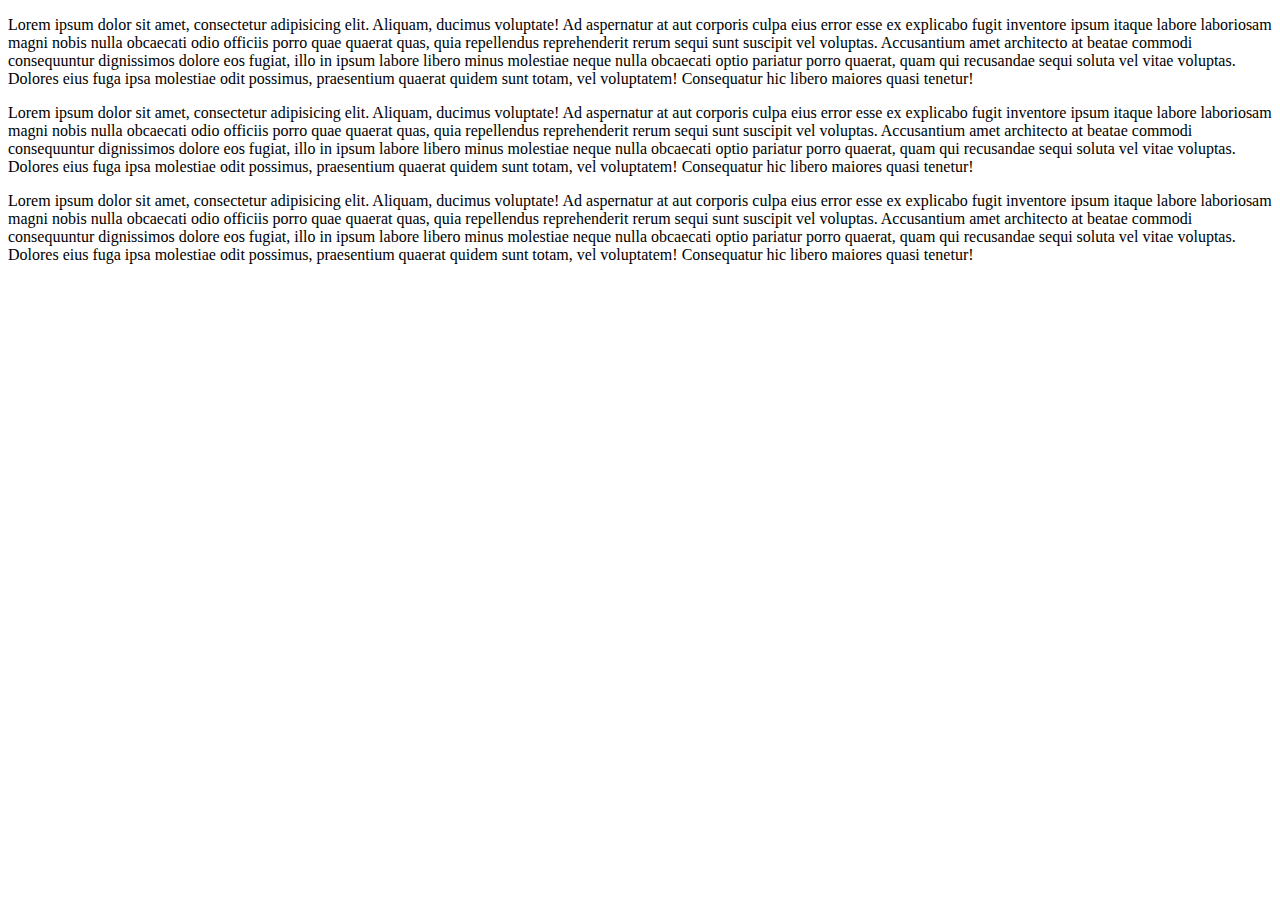
==== src/index.html @ aedabc1c "Move files to folder, commit message to be written later on, just a moment" ====
<!DOCTYPE html>
<html lang="en">
<head>
    <meta charset="UTF-8">
    <title>Title</title>
    <link rel="stylesheet" href="style.css">
    <script src="../static/jquery-3.3.1.js"></script>
    <script src="script.js"></script>
</head>
<body>
<p>Lorem ipsum dolor sit amet, consectetur adipisicing elit. Aliquam, ducimus voluptate! Ad aspernatur at aut corporis culpa eius error esse ex explicabo fugit inventore ipsum itaque labore laboriosam magni nobis nulla obcaecati odio officiis porro quae quaerat quas, quia repellendus reprehenderit rerum sequi sunt suscipit vel voluptas. Accusantium amet architecto at beatae commodi consequuntur dignissimos dolore eos fugiat, illo in ipsum labore libero minus molestiae neque nulla obcaecati optio pariatur porro quaerat, quam qui recusandae sequi soluta vel vitae voluptas. Dolores eius fuga ipsa molestiae odit possimus, praesentium quaerat quidem sunt totam, vel voluptatem! Consequatur hic libero maiores quasi tenetur!</p>

<p>Lorem ipsum dolor sit amet, consectetur adipisicing elit. Aliquam, ducimus voluptate! Ad aspernatur at aut corporis culpa eius error esse ex explicabo fugit inventore ipsum itaque labore laboriosam magni nobis nulla obcaecati odio officiis porro quae quaerat quas, quia repellendus reprehenderit rerum sequi sunt suscipit vel voluptas. Accusantium amet architecto at beatae commodi consequuntur dignissimos dolore eos fugiat, illo in ipsum labore libero minus molestiae neque nulla obcaecati optio pariatur porro quaerat, quam qui recusandae sequi soluta vel vitae voluptas. Dolores eius fuga ipsa molestiae odit possimus, praesentium quaerat quidem sunt totam, vel voluptatem! Consequatur hic libero maiores quasi tenetur!</p>

<p>Lorem ipsum dolor sit amet, consectetur adipisicing elit. Aliquam, ducimus voluptate! Ad aspernatur at aut corporis culpa eius error esse ex explicabo fugit inventore ipsum itaque labore laboriosam magni nobis nulla obcaecati odio officiis porro quae quaerat quas, quia repellendus reprehenderit rerum sequi sunt suscipit vel voluptas. Accusantium amet architecto at beatae commodi consequuntur dignissimos dolore eos fugiat, illo in ipsum labore libero minus molestiae neque nulla obcaecati optio pariatur porro quaerat, quam qui recusandae sequi soluta vel vitae voluptas. Dolores eius fuga ipsa molestiae odit possimus, praesentium quaerat quidem sunt totam, vel voluptatem! Consequatur hic libero maiores quasi tenetur!</p>
</body>
</html>
---- src/style.css ----
#selection-popover {
    border: solid 1px #C5C5C5;
    background: white;
    border-radius: 5px;
    box-shadow: 1px 1px 5px 2px #D4D4D4;

    position: absolute;
    display: inline-block;
}

.circle {
    width: 18px;
    height: 18px;

    border-radius: 50%;
    display: inline-block;
    margin-left: 5px;
    margin-right: 5px;
    margin-top: 5px;
}

.circle-red {
    background: #FECAD7;
    border: 1px solid #F1C0CC;
}

.circle-green {
    background: #D2FD6C;
    border: 1px solid #C8F066;
}

.circle-yellow {
    background: #FEDD78;
    border: 1px solid #F1D271;
}

.circle-more {
    background: wheat;
}
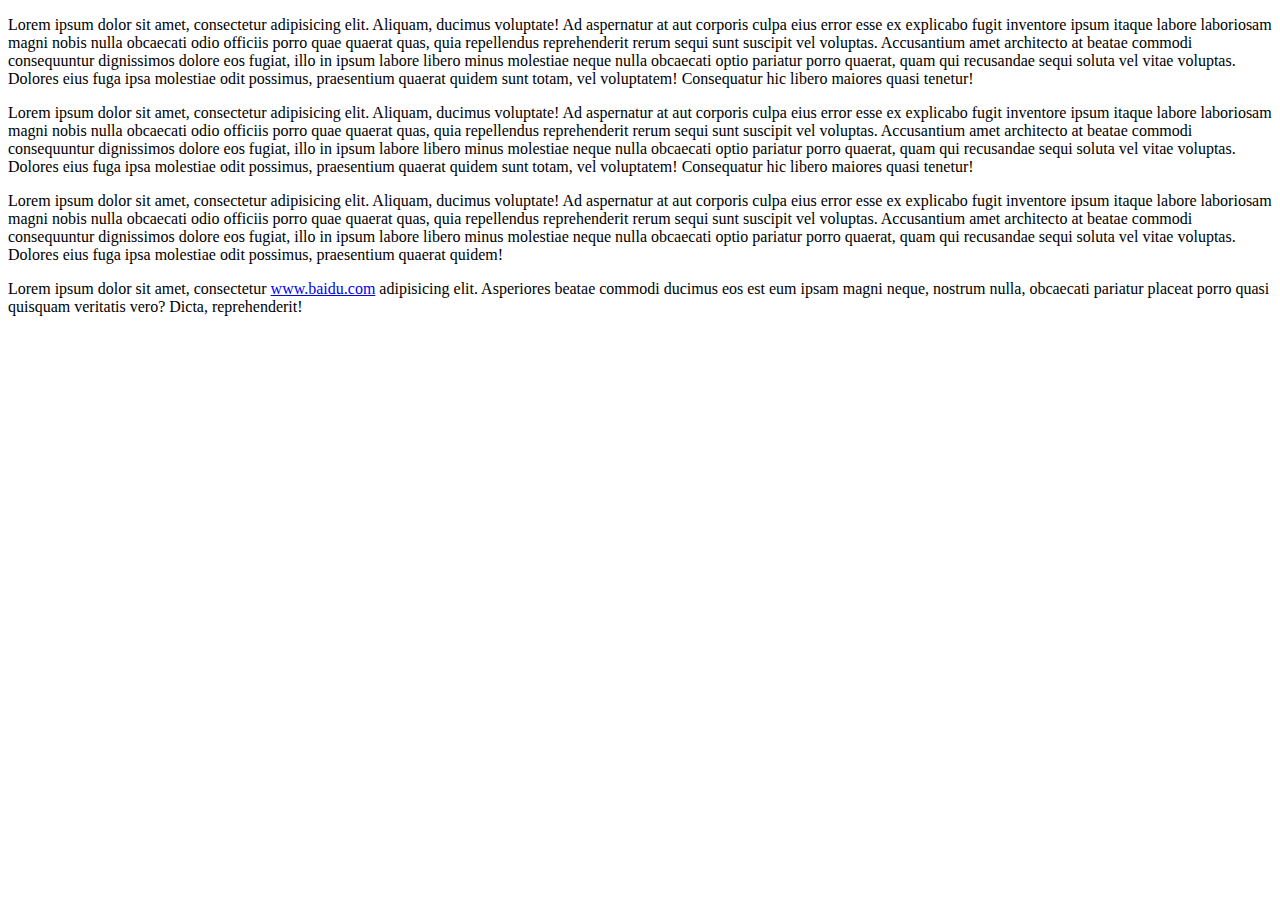
==== commit ff1d15bd: "Big change, basically reach the expecting target" ====
--- a/src/index.html
+++ b/src/index.html
@@ -12,6 +12,8 @@
 
 <p>Lorem ipsum dolor sit amet, consectetur adipisicing elit. Aliquam, ducimus voluptate! Ad aspernatur at aut corporis culpa eius error esse ex explicabo fugit inventore ipsum itaque labore laboriosam magni nobis nulla obcaecati odio officiis porro quae quaerat quas, quia repellendus reprehenderit rerum sequi sunt suscipit vel voluptas. Accusantium amet architecto at beatae commodi consequuntur dignissimos dolore eos fugiat, illo in ipsum labore libero minus molestiae neque nulla obcaecati optio pariatur porro quaerat, quam qui recusandae sequi soluta vel vitae voluptas. Dolores eius fuga ipsa molestiae odit possimus, praesentium quaerat quidem sunt totam, vel voluptatem! Consequatur hic libero maiores quasi tenetur!</p>
 
-<p>Lorem ipsum dolor sit amet, consectetur adipisicing elit. Aliquam, ducimus voluptate! Ad aspernatur at aut corporis culpa eius error esse ex explicabo fugit inventore ipsum itaque labore laboriosam magni nobis nulla obcaecati odio officiis porro quae quaerat quas, quia repellendus reprehenderit rerum sequi sunt suscipit vel voluptas. Accusantium amet architecto at beatae commodi consequuntur dignissimos dolore eos fugiat, illo in ipsum labore libero minus molestiae neque nulla obcaecati optio pariatur porro quaerat, quam qui recusandae sequi soluta vel vitae voluptas. Dolores eius fuga ipsa molestiae odit possimus, praesentium quaerat quidem sunt totam, vel voluptatem! Consequatur hic libero maiores quasi tenetur!</p>
+<p>Lorem ipsum dolor sit amet, consectetur adipisicing elit. Aliquam, ducimus voluptate! Ad aspernatur at aut corporis culpa eius error esse ex explicabo fugit inventore ipsum itaque labore laboriosam magni nobis nulla obcaecati odio officiis porro quae quaerat quas, quia repellendus reprehenderit rerum sequi sunt suscipit vel voluptas. Accusantium amet architecto at beatae commodi consequuntur dignissimos dolore eos fugiat, illo in ipsum labore libero minus molestiae neque nulla obcaecati optio pariatur porro quaerat, quam qui recusandae sequi soluta vel vitae voluptas. Dolores eius fuga ipsa molestiae odit possimus, praesentium quaerat quidem!</p>
+
+<p>Lorem ipsum dolor sit amet, consectetur <a href="https://www.baidu.com">www.baidu.com</a> adipisicing elit. Asperiores beatae commodi ducimus eos est eum ipsam magni neque, nostrum nulla, obcaecati pariatur placeat porro quasi quisquam veritatis vero? Dicta, reprehenderit!</p>
 </body>
 </html>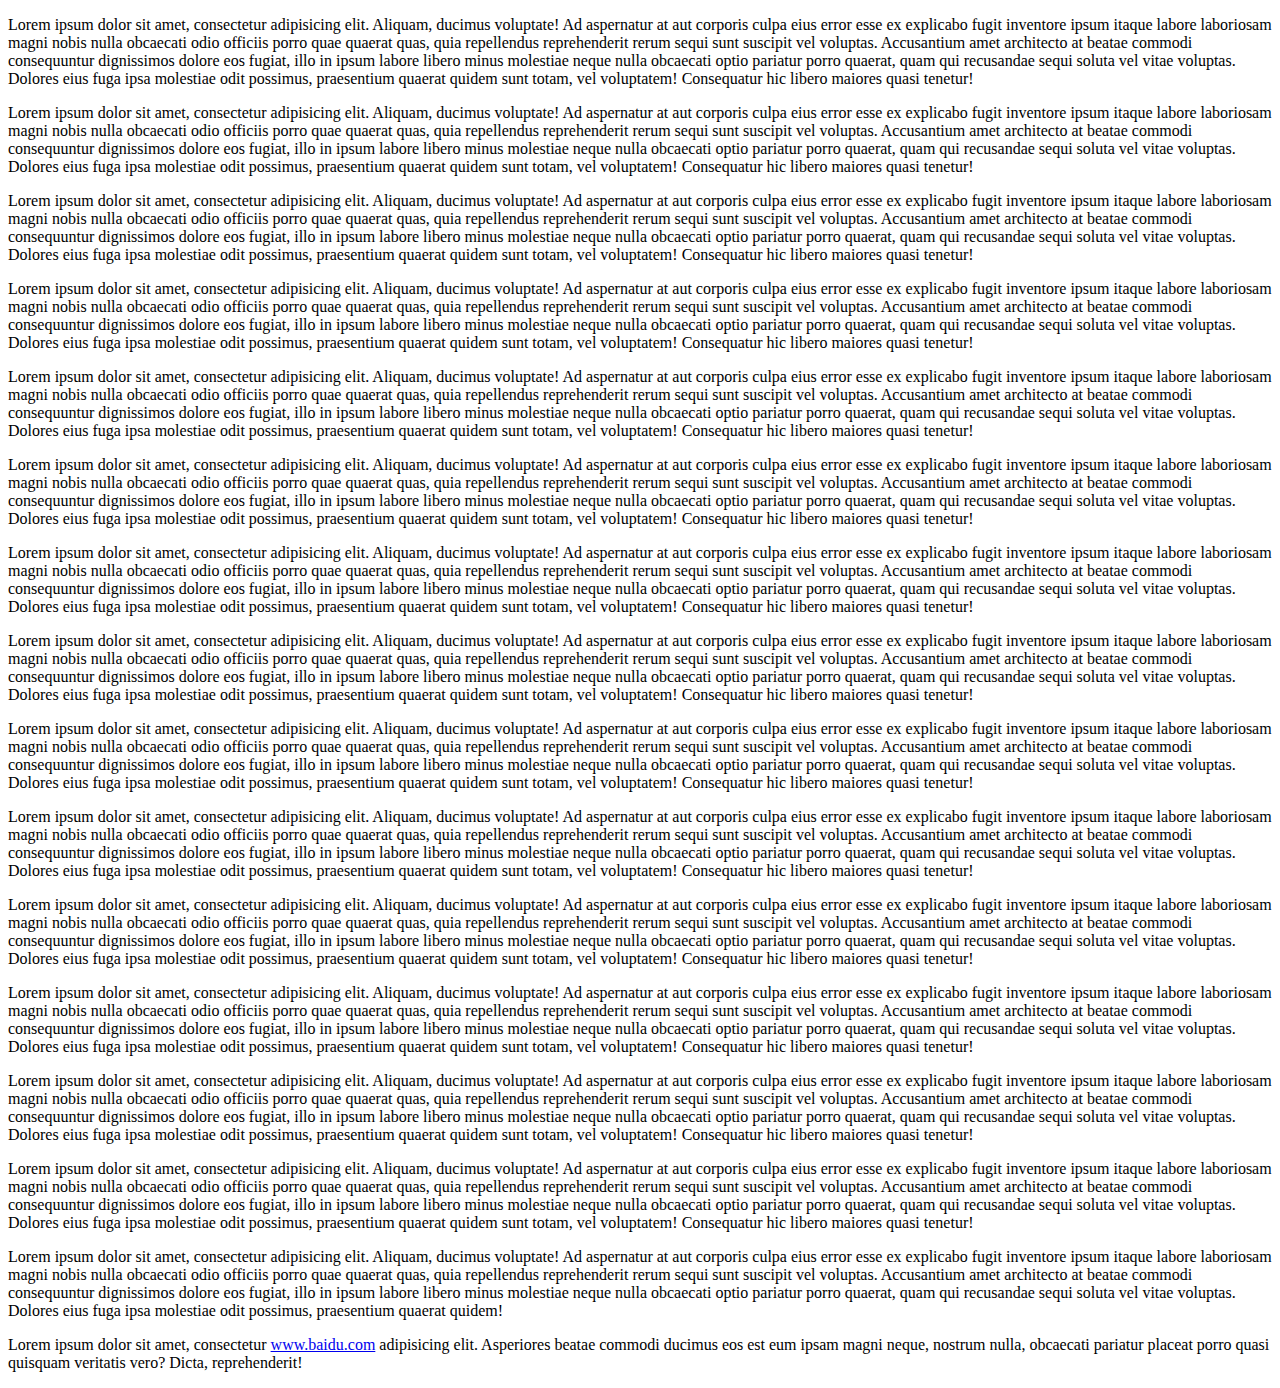
==== commit bc1f41a2: "Fix 文字太靠近四条边时的位置bug" ====
--- a/src/index.html
+++ b/src/index.html
@@ -12,8 +12,33 @@
 
 <p>Lorem ipsum dolor sit amet, consectetur adipisicing elit. Aliquam, ducimus voluptate! Ad aspernatur at aut corporis culpa eius error esse ex explicabo fugit inventore ipsum itaque labore laboriosam magni nobis nulla obcaecati odio officiis porro quae quaerat quas, quia repellendus reprehenderit rerum sequi sunt suscipit vel voluptas. Accusantium amet architecto at beatae commodi consequuntur dignissimos dolore eos fugiat, illo in ipsum labore libero minus molestiae neque nulla obcaecati optio pariatur porro quaerat, quam qui recusandae sequi soluta vel vitae voluptas. Dolores eius fuga ipsa molestiae odit possimus, praesentium quaerat quidem sunt totam, vel voluptatem! Consequatur hic libero maiores quasi tenetur!</p>
 
+<p>Lorem ipsum dolor sit amet, consectetur adipisicing elit. Aliquam, ducimus voluptate! Ad aspernatur at aut corporis culpa eius error esse ex explicabo fugit inventore ipsum itaque labore laboriosam magni nobis nulla obcaecati odio officiis porro quae quaerat quas, quia repellendus reprehenderit rerum sequi sunt suscipit vel voluptas. Accusantium amet architecto at beatae commodi consequuntur dignissimos dolore eos fugiat, illo in ipsum labore libero minus molestiae neque nulla obcaecati optio pariatur porro quaerat, quam qui recusandae sequi soluta vel vitae voluptas. Dolores eius fuga ipsa molestiae odit possimus, praesentium quaerat quidem sunt totam, vel voluptatem! Consequatur hic libero maiores quasi tenetur!</p>
+
+<p>Lorem ipsum dolor sit amet, consectetur adipisicing elit. Aliquam, ducimus voluptate! Ad aspernatur at aut corporis culpa eius error esse ex explicabo fugit inventore ipsum itaque labore laboriosam magni nobis nulla obcaecati odio officiis porro quae quaerat quas, quia repellendus reprehenderit rerum sequi sunt suscipit vel voluptas. Accusantium amet architecto at beatae commodi consequuntur dignissimos dolore eos fugiat, illo in ipsum labore libero minus molestiae neque nulla obcaecati optio pariatur porro quaerat, quam qui recusandae sequi soluta vel vitae voluptas. Dolores eius fuga ipsa molestiae odit possimus, praesentium quaerat quidem sunt totam, vel voluptatem! Consequatur hic libero maiores quasi tenetur!</p>
+
+<p>Lorem ipsum dolor sit amet, consectetur adipisicing elit. Aliquam, ducimus voluptate! Ad aspernatur at aut corporis culpa eius error esse ex explicabo fugit inventore ipsum itaque labore laboriosam magni nobis nulla obcaecati odio officiis porro quae quaerat quas, quia repellendus reprehenderit rerum sequi sunt suscipit vel voluptas. Accusantium amet architecto at beatae commodi consequuntur dignissimos dolore eos fugiat, illo in ipsum labore libero minus molestiae neque nulla obcaecati optio pariatur porro quaerat, quam qui recusandae sequi soluta vel vitae voluptas. Dolores eius fuga ipsa molestiae odit possimus, praesentium quaerat quidem sunt totam, vel voluptatem! Consequatur hic libero maiores quasi tenetur!</p>
+
+<p>Lorem ipsum dolor sit amet, consectetur adipisicing elit. Aliquam, ducimus voluptate! Ad aspernatur at aut corporis culpa eius error esse ex explicabo fugit inventore ipsum itaque labore laboriosam magni nobis nulla obcaecati odio officiis porro quae quaerat quas, quia repellendus reprehenderit rerum sequi sunt suscipit vel voluptas. Accusantium amet architecto at beatae commodi consequuntur dignissimos dolore eos fugiat, illo in ipsum labore libero minus molestiae neque nulla obcaecati optio pariatur porro quaerat, quam qui recusandae sequi soluta vel vitae voluptas. Dolores eius fuga ipsa molestiae odit possimus, praesentium quaerat quidem sunt totam, vel voluptatem! Consequatur hic libero maiores quasi tenetur!</p>
+
+<p>Lorem ipsum dolor sit amet, consectetur adipisicing elit. Aliquam, ducimus voluptate! Ad aspernatur at aut corporis culpa eius error esse ex explicabo fugit inventore ipsum itaque labore laboriosam magni nobis nulla obcaecati odio officiis porro quae quaerat quas, quia repellendus reprehenderit rerum sequi sunt suscipit vel voluptas. Accusantium amet architecto at beatae commodi consequuntur dignissimos dolore eos fugiat, illo in ipsum labore libero minus molestiae neque nulla obcaecati optio pariatur porro quaerat, quam qui recusandae sequi soluta vel vitae voluptas. Dolores eius fuga ipsa molestiae odit possimus, praesentium quaerat quidem sunt totam, vel voluptatem! Consequatur hic libero maiores quasi tenetur!</p>
+
+<p>Lorem ipsum dolor sit amet, consectetur adipisicing elit. Aliquam, ducimus voluptate! Ad aspernatur at aut corporis culpa eius error esse ex explicabo fugit inventore ipsum itaque labore laboriosam magni nobis nulla obcaecati odio officiis porro quae quaerat quas, quia repellendus reprehenderit rerum sequi sunt suscipit vel voluptas. Accusantium amet architecto at beatae commodi consequuntur dignissimos dolore eos fugiat, illo in ipsum labore libero minus molestiae neque nulla obcaecati optio pariatur porro quaerat, quam qui recusandae sequi soluta vel vitae voluptas. Dolores eius fuga ipsa molestiae odit possimus, praesentium quaerat quidem sunt totam, vel voluptatem! Consequatur hic libero maiores quasi tenetur!</p>
+
+<p>Lorem ipsum dolor sit amet, consectetur adipisicing elit. Aliquam, ducimus voluptate! Ad aspernatur at aut corporis culpa eius error esse ex explicabo fugit inventore ipsum itaque labore laboriosam magni nobis nulla obcaecati odio officiis porro quae quaerat quas, quia repellendus reprehenderit rerum sequi sunt suscipit vel voluptas. Accusantium amet architecto at beatae commodi consequuntur dignissimos dolore eos fugiat, illo in ipsum labore libero minus molestiae neque nulla obcaecati optio pariatur porro quaerat, quam qui recusandae sequi soluta vel vitae voluptas. Dolores eius fuga ipsa molestiae odit possimus, praesentium quaerat quidem sunt totam, vel voluptatem! Consequatur hic libero maiores quasi tenetur!</p>
+
+<p>Lorem ipsum dolor sit amet, consectetur adipisicing elit. Aliquam, ducimus voluptate! Ad aspernatur at aut corporis culpa eius error esse ex explicabo fugit inventore ipsum itaque labore laboriosam magni nobis nulla obcaecati odio officiis porro quae quaerat quas, quia repellendus reprehenderit rerum sequi sunt suscipit vel voluptas. Accusantium amet architecto at beatae commodi consequuntur dignissimos dolore eos fugiat, illo in ipsum labore libero minus molestiae neque nulla obcaecati optio pariatur porro quaerat, quam qui recusandae sequi soluta vel vitae voluptas. Dolores eius fuga ipsa molestiae odit possimus, praesentium quaerat quidem sunt totam, vel voluptatem! Consequatur hic libero maiores quasi tenetur!</p>
+
+<p>Lorem ipsum dolor sit amet, consectetur adipisicing elit. Aliquam, ducimus voluptate! Ad aspernatur at aut corporis culpa eius error esse ex explicabo fugit inventore ipsum itaque labore laboriosam magni nobis nulla obcaecati odio officiis porro quae quaerat quas, quia repellendus reprehenderit rerum sequi sunt suscipit vel voluptas. Accusantium amet architecto at beatae commodi consequuntur dignissimos dolore eos fugiat, illo in ipsum labore libero minus molestiae neque nulla obcaecati optio pariatur porro quaerat, quam qui recusandae sequi soluta vel vitae voluptas. Dolores eius fuga ipsa molestiae odit possimus, praesentium quaerat quidem sunt totam, vel voluptatem! Consequatur hic libero maiores quasi tenetur!</p>
+
+<p>Lorem ipsum dolor sit amet, consectetur adipisicing elit. Aliquam, ducimus voluptate! Ad aspernatur at aut corporis culpa eius error esse ex explicabo fugit inventore ipsum itaque labore laboriosam magni nobis nulla obcaecati odio officiis porro quae quaerat quas, quia repellendus reprehenderit rerum sequi sunt suscipit vel voluptas. Accusantium amet architecto at beatae commodi consequuntur dignissimos dolore eos fugiat, illo in ipsum labore libero minus molestiae neque nulla obcaecati optio pariatur porro quaerat, quam qui recusandae sequi soluta vel vitae voluptas. Dolores eius fuga ipsa molestiae odit possimus, praesentium quaerat quidem sunt totam, vel voluptatem! Consequatur hic libero maiores quasi tenetur!</p>
+
+<p>Lorem ipsum dolor sit amet, consectetur adipisicing elit. Aliquam, ducimus voluptate! Ad aspernatur at aut corporis culpa eius error esse ex explicabo fugit inventore ipsum itaque labore laboriosam magni nobis nulla obcaecati odio officiis porro quae quaerat quas, quia repellendus reprehenderit rerum sequi sunt suscipit vel voluptas. Accusantium amet architecto at beatae commodi consequuntur dignissimos dolore eos fugiat, illo in ipsum labore libero minus molestiae neque nulla obcaecati optio pariatur porro quaerat, quam qui recusandae sequi soluta vel vitae voluptas. Dolores eius fuga ipsa molestiae odit possimus, praesentium quaerat quidem sunt totam, vel voluptatem! Consequatur hic libero maiores quasi tenetur!</p>
+
+<p>Lorem ipsum dolor sit amet, consectetur adipisicing elit. Aliquam, ducimus voluptate! Ad aspernatur at aut corporis culpa eius error esse ex explicabo fugit inventore ipsum itaque labore laboriosam magni nobis nulla obcaecati odio officiis porro quae quaerat quas, quia repellendus reprehenderit rerum sequi sunt suscipit vel voluptas. Accusantium amet architecto at beatae commodi consequuntur dignissimos dolore eos fugiat, illo in ipsum labore libero minus molestiae neque nulla obcaecati optio pariatur porro quaerat, quam qui recusandae sequi soluta vel vitae voluptas. Dolores eius fuga ipsa molestiae odit possimus, praesentium quaerat quidem sunt totam, vel voluptatem! Consequatur hic libero maiores quasi tenetur!</p>
+
 <p>Lorem ipsum dolor sit amet, consectetur adipisicing elit. Aliquam, ducimus voluptate! Ad aspernatur at aut corporis culpa eius error esse ex explicabo fugit inventore ipsum itaque labore laboriosam magni nobis nulla obcaecati odio officiis porro quae quaerat quas, quia repellendus reprehenderit rerum sequi sunt suscipit vel voluptas. Accusantium amet architecto at beatae commodi consequuntur dignissimos dolore eos fugiat, illo in ipsum labore libero minus molestiae neque nulla obcaecati optio pariatur porro quaerat, quam qui recusandae sequi soluta vel vitae voluptas. Dolores eius fuga ipsa molestiae odit possimus, praesentium quaerat quidem!</p>
 
 <p>Lorem ipsum dolor sit amet, consectetur <a href="https://www.baidu.com">www.baidu.com</a> adipisicing elit. Asperiores beatae commodi ducimus eos est eum ipsam magni neque, nostrum nulla, obcaecati pariatur placeat porro quasi quisquam veritatis vero? Dicta, reprehenderit!</p>
+
 </body>
 </html>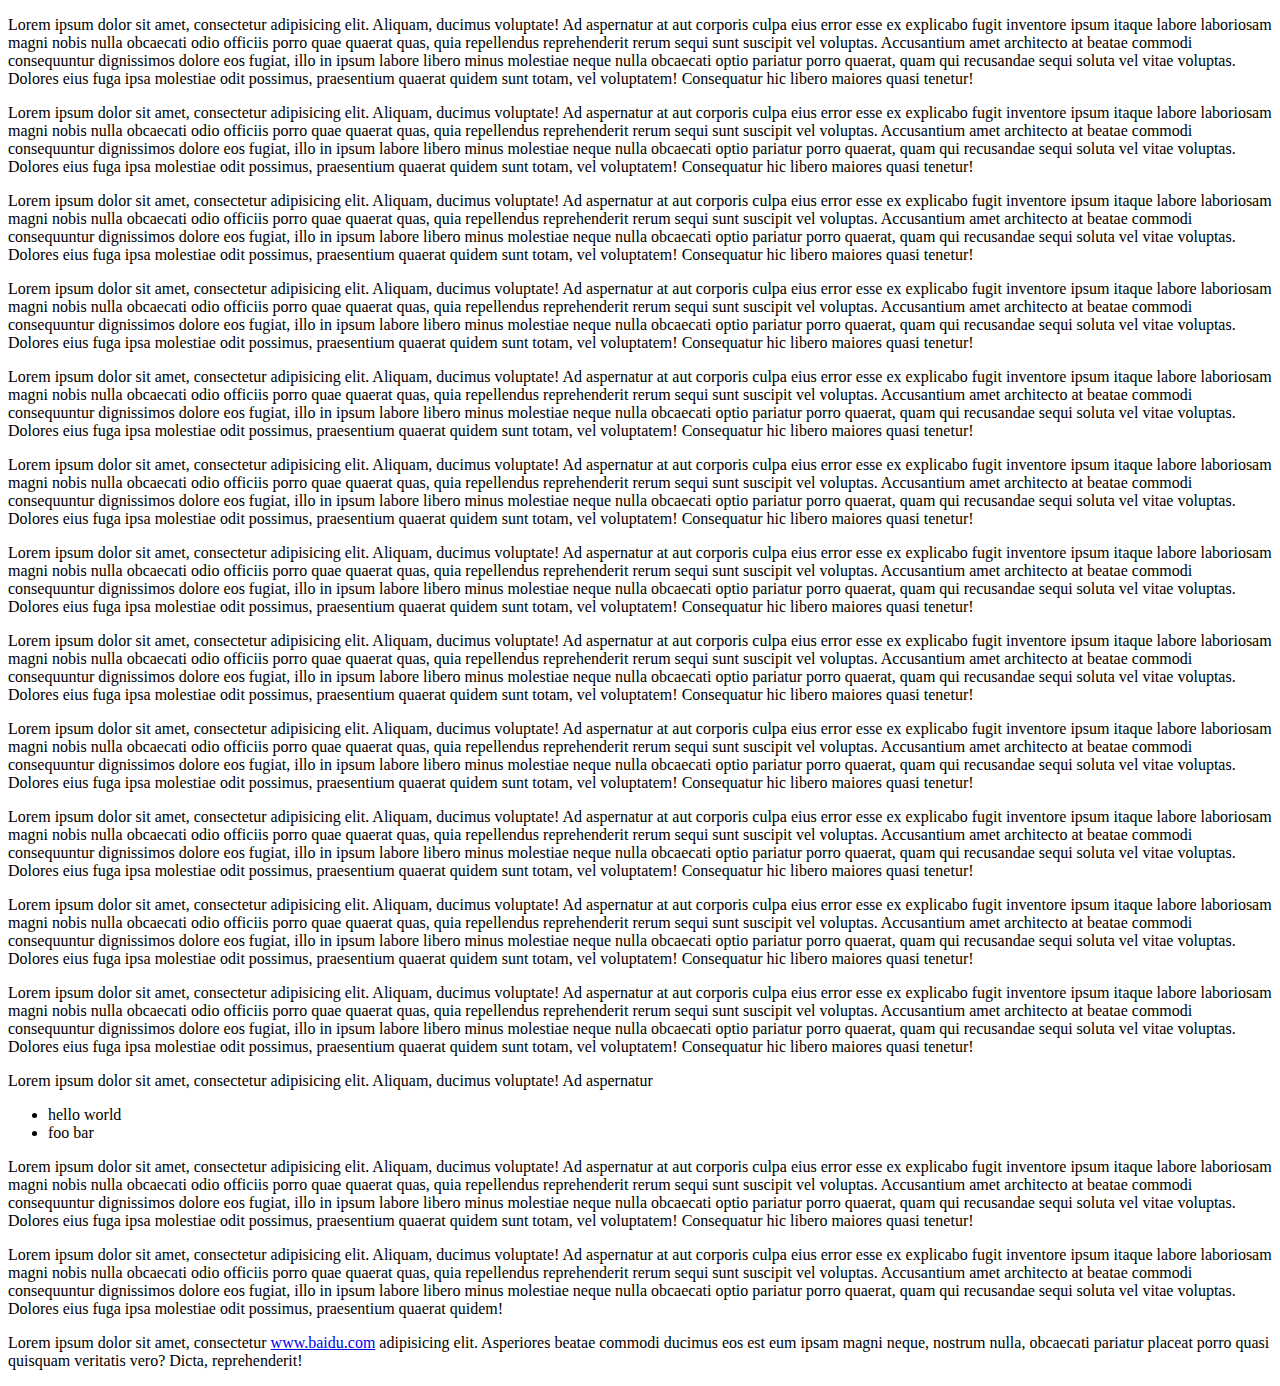
==== commit 1db0a329: "修改Popover的样式, js也调整为Highlight-Awesome的样子" ====
--- a/src/index.html
+++ b/src/index.html
@@ -32,7 +32,12 @@
 
 <p>Lorem ipsum dolor sit amet, consectetur adipisicing elit. Aliquam, ducimus voluptate! Ad aspernatur at aut corporis culpa eius error esse ex explicabo fugit inventore ipsum itaque labore laboriosam magni nobis nulla obcaecati odio officiis porro quae quaerat quas, quia repellendus reprehenderit rerum sequi sunt suscipit vel voluptas. Accusantium amet architecto at beatae commodi consequuntur dignissimos dolore eos fugiat, illo in ipsum labore libero minus molestiae neque nulla obcaecati optio pariatur porro quaerat, quam qui recusandae sequi soluta vel vitae voluptas. Dolores eius fuga ipsa molestiae odit possimus, praesentium quaerat quidem sunt totam, vel voluptatem! Consequatur hic libero maiores quasi tenetur!</p>
 
-<p>Lorem ipsum dolor sit amet, consectetur adipisicing elit. Aliquam, ducimus voluptate! Ad aspernatur at aut corporis culpa eius error esse ex explicabo fugit inventore ipsum itaque labore laboriosam magni nobis nulla obcaecati odio officiis porro quae quaerat quas, quia repellendus reprehenderit rerum sequi sunt suscipit vel voluptas. Accusantium amet architecto at beatae commodi consequuntur dignissimos dolore eos fugiat, illo in ipsum labore libero minus molestiae neque nulla obcaecati optio pariatur porro quaerat, quam qui recusandae sequi soluta vel vitae voluptas. Dolores eius fuga ipsa molestiae odit possimus, praesentium quaerat quidem sunt totam, vel voluptatem! Consequatur hic libero maiores quasi tenetur!</p>
+<p>Lorem ipsum dolor sit amet, consectetur adipisicing elit. Aliquam, ducimus voluptate! Ad aspernatur</p>
+
+<ul>
+    <li>hello world</li>
+    <li>foo bar</li>
+</ul>
 
 <p>Lorem ipsum dolor sit amet, consectetur adipisicing elit. Aliquam, ducimus voluptate! Ad aspernatur at aut corporis culpa eius error esse ex explicabo fugit inventore ipsum itaque labore laboriosam magni nobis nulla obcaecati odio officiis porro quae quaerat quas, quia repellendus reprehenderit rerum sequi sunt suscipit vel voluptas. Accusantium amet architecto at beatae commodi consequuntur dignissimos dolore eos fugiat, illo in ipsum labore libero minus molestiae neque nulla obcaecati optio pariatur porro quaerat, quam qui recusandae sequi soluta vel vitae voluptas. Dolores eius fuga ipsa molestiae odit possimus, praesentium quaerat quidem sunt totam, vel voluptatem! Consequatur hic libero maiores quasi tenetur!</p>
 
--- a/src/style.css
+++ b/src/style.css
@@ -1,3 +1,5 @@
+@charset "utf-8";
+
 #selection-popover {
     border: solid 1px #C5C5C5;
     background: white;
@@ -8,32 +10,24 @@
     display: inline-block;
 }
 
-.circle {
+
+/* 高亮颜色 */
+[data-hl-color="color1"] { background-color: #FECAD7; }
+[data-hl-color="color2"] { background-color: #D2FD6C; }
+[data-hl-color="color3"] { background-color: #FEDD78; }
+
+
+/* Popover里面的圆圈样式 */
+.popover-circle[data-hl-color="color1"] { border: 1px solid #F1C0CC; }
+.popover-circle[data-hl-color="color2"] { border: 1px solid #C8F066; }
+.popover-circle[data-hl-color="color3"] { border: 1px solid #F1D271; }
+
+.popover-circle {
     width: 18px;
     height: 18px;
-
     border-radius: 50%;
     display: inline-block;
     margin-left: 5px;
     margin-right: 5px;
     margin-top: 5px;
 }
-
-.circle-red {
-    background: #FECAD7;
-    border: 1px solid #F1C0CC;
-}
-
-.circle-green {
-    background: #D2FD6C;
-    border: 1px solid #C8F066;
-}
-
-.circle-yellow {
-    background: #FEDD78;
-    border: 1px solid #F1D271;
-}
-
-.circle-more {
-    background: wheat;
-}
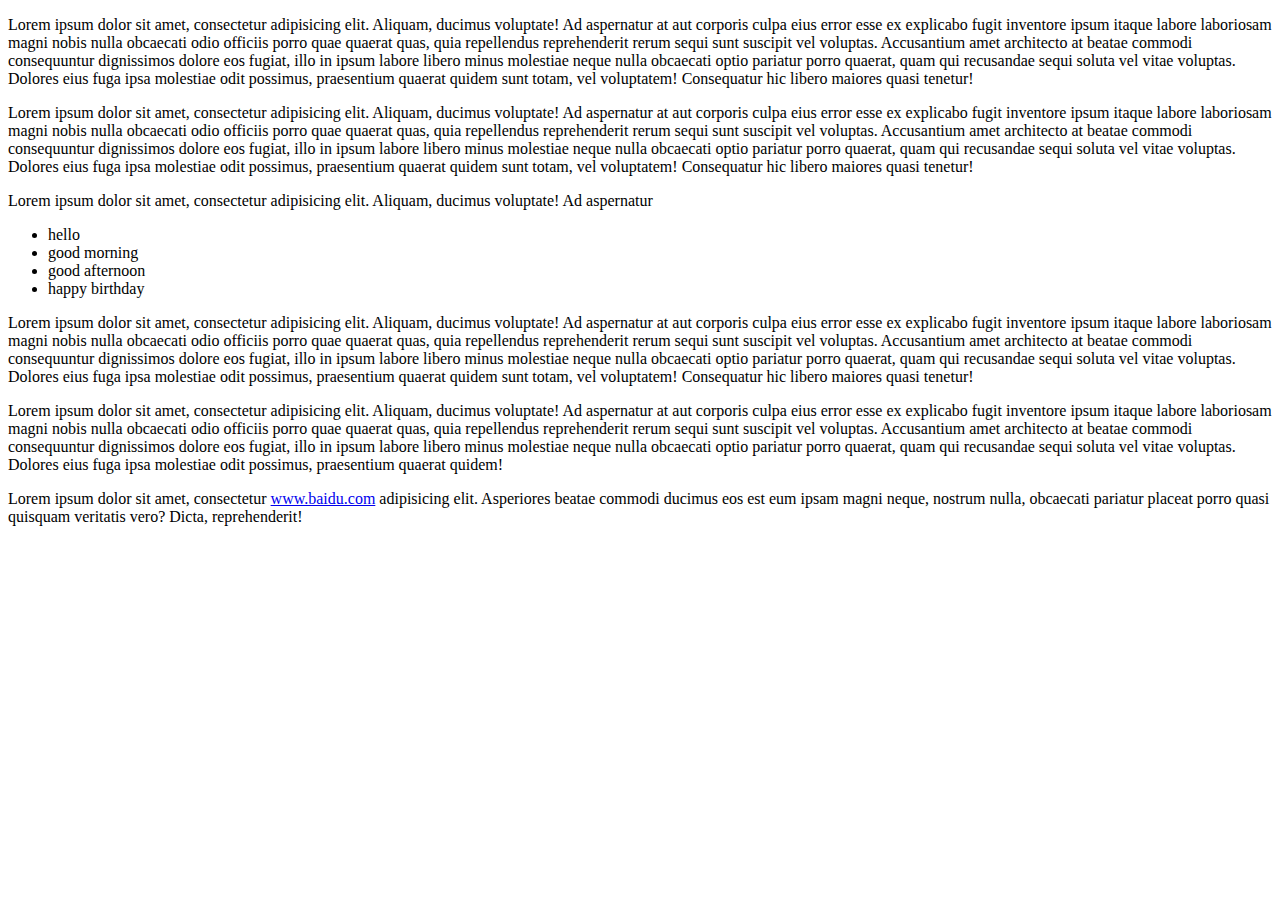
==== commit b0d1961c: "Popover的坐标位置按照谷歌翻译扩展的逻辑来实现" ====
--- a/src/index.html
+++ b/src/index.html
@@ -12,31 +12,13 @@
 
 <p>Lorem ipsum dolor sit amet, consectetur adipisicing elit. Aliquam, ducimus voluptate! Ad aspernatur at aut corporis culpa eius error esse ex explicabo fugit inventore ipsum itaque labore laboriosam magni nobis nulla obcaecati odio officiis porro quae quaerat quas, quia repellendus reprehenderit rerum sequi sunt suscipit vel voluptas. Accusantium amet architecto at beatae commodi consequuntur dignissimos dolore eos fugiat, illo in ipsum labore libero minus molestiae neque nulla obcaecati optio pariatur porro quaerat, quam qui recusandae sequi soluta vel vitae voluptas. Dolores eius fuga ipsa molestiae odit possimus, praesentium quaerat quidem sunt totam, vel voluptatem! Consequatur hic libero maiores quasi tenetur!</p>
 
-<p>Lorem ipsum dolor sit amet, consectetur adipisicing elit. Aliquam, ducimus voluptate! Ad aspernatur at aut corporis culpa eius error esse ex explicabo fugit inventore ipsum itaque labore laboriosam magni nobis nulla obcaecati odio officiis porro quae quaerat quas, quia repellendus reprehenderit rerum sequi sunt suscipit vel voluptas. Accusantium amet architecto at beatae commodi consequuntur dignissimos dolore eos fugiat, illo in ipsum labore libero minus molestiae neque nulla obcaecati optio pariatur porro quaerat, quam qui recusandae sequi soluta vel vitae voluptas. Dolores eius fuga ipsa molestiae odit possimus, praesentium quaerat quidem sunt totam, vel voluptatem! Consequatur hic libero maiores quasi tenetur!</p>
-
-<p>Lorem ipsum dolor sit amet, consectetur adipisicing elit. Aliquam, ducimus voluptate! Ad aspernatur at aut corporis culpa eius error esse ex explicabo fugit inventore ipsum itaque labore laboriosam magni nobis nulla obcaecati odio officiis porro quae quaerat quas, quia repellendus reprehenderit rerum sequi sunt suscipit vel voluptas. Accusantium amet architecto at beatae commodi consequuntur dignissimos dolore eos fugiat, illo in ipsum labore libero minus molestiae neque nulla obcaecati optio pariatur porro quaerat, quam qui recusandae sequi soluta vel vitae voluptas. Dolores eius fuga ipsa molestiae odit possimus, praesentium quaerat quidem sunt totam, vel voluptatem! Consequatur hic libero maiores quasi tenetur!</p>
-
-<p>Lorem ipsum dolor sit amet, consectetur adipisicing elit. Aliquam, ducimus voluptate! Ad aspernatur at aut corporis culpa eius error esse ex explicabo fugit inventore ipsum itaque labore laboriosam magni nobis nulla obcaecati odio officiis porro quae quaerat quas, quia repellendus reprehenderit rerum sequi sunt suscipit vel voluptas. Accusantium amet architecto at beatae commodi consequuntur dignissimos dolore eos fugiat, illo in ipsum labore libero minus molestiae neque nulla obcaecati optio pariatur porro quaerat, quam qui recusandae sequi soluta vel vitae voluptas. Dolores eius fuga ipsa molestiae odit possimus, praesentium quaerat quidem sunt totam, vel voluptatem! Consequatur hic libero maiores quasi tenetur!</p>
-
-<p>Lorem ipsum dolor sit amet, consectetur adipisicing elit. Aliquam, ducimus voluptate! Ad aspernatur at aut corporis culpa eius error esse ex explicabo fugit inventore ipsum itaque labore laboriosam magni nobis nulla obcaecati odio officiis porro quae quaerat quas, quia repellendus reprehenderit rerum sequi sunt suscipit vel voluptas. Accusantium amet architecto at beatae commodi consequuntur dignissimos dolore eos fugiat, illo in ipsum labore libero minus molestiae neque nulla obcaecati optio pariatur porro quaerat, quam qui recusandae sequi soluta vel vitae voluptas. Dolores eius fuga ipsa molestiae odit possimus, praesentium quaerat quidem sunt totam, vel voluptatem! Consequatur hic libero maiores quasi tenetur!</p>
-
-<p>Lorem ipsum dolor sit amet, consectetur adipisicing elit. Aliquam, ducimus voluptate! Ad aspernatur at aut corporis culpa eius error esse ex explicabo fugit inventore ipsum itaque labore laboriosam magni nobis nulla obcaecati odio officiis porro quae quaerat quas, quia repellendus reprehenderit rerum sequi sunt suscipit vel voluptas. Accusantium amet architecto at beatae commodi consequuntur dignissimos dolore eos fugiat, illo in ipsum labore libero minus molestiae neque nulla obcaecati optio pariatur porro quaerat, quam qui recusandae sequi soluta vel vitae voluptas. Dolores eius fuga ipsa molestiae odit possimus, praesentium quaerat quidem sunt totam, vel voluptatem! Consequatur hic libero maiores quasi tenetur!</p>
-
-<p>Lorem ipsum dolor sit amet, consectetur adipisicing elit. Aliquam, ducimus voluptate! Ad aspernatur at aut corporis culpa eius error esse ex explicabo fugit inventore ipsum itaque labore laboriosam magni nobis nulla obcaecati odio officiis porro quae quaerat quas, quia repellendus reprehenderit rerum sequi sunt suscipit vel voluptas. Accusantium amet architecto at beatae commodi consequuntur dignissimos dolore eos fugiat, illo in ipsum labore libero minus molestiae neque nulla obcaecati optio pariatur porro quaerat, quam qui recusandae sequi soluta vel vitae voluptas. Dolores eius fuga ipsa molestiae odit possimus, praesentium quaerat quidem sunt totam, vel voluptatem! Consequatur hic libero maiores quasi tenetur!</p>
-
-<p>Lorem ipsum dolor sit amet, consectetur adipisicing elit. Aliquam, ducimus voluptate! Ad aspernatur at aut corporis culpa eius error esse ex explicabo fugit inventore ipsum itaque labore laboriosam magni nobis nulla obcaecati odio officiis porro quae quaerat quas, quia repellendus reprehenderit rerum sequi sunt suscipit vel voluptas. Accusantium amet architecto at beatae commodi consequuntur dignissimos dolore eos fugiat, illo in ipsum labore libero minus molestiae neque nulla obcaecati optio pariatur porro quaerat, quam qui recusandae sequi soluta vel vitae voluptas. Dolores eius fuga ipsa molestiae odit possimus, praesentium quaerat quidem sunt totam, vel voluptatem! Consequatur hic libero maiores quasi tenetur!</p>
-
-<p>Lorem ipsum dolor sit amet, consectetur adipisicing elit. Aliquam, ducimus voluptate! Ad aspernatur at aut corporis culpa eius error esse ex explicabo fugit inventore ipsum itaque labore laboriosam magni nobis nulla obcaecati odio officiis porro quae quaerat quas, quia repellendus reprehenderit rerum sequi sunt suscipit vel voluptas. Accusantium amet architecto at beatae commodi consequuntur dignissimos dolore eos fugiat, illo in ipsum labore libero minus molestiae neque nulla obcaecati optio pariatur porro quaerat, quam qui recusandae sequi soluta vel vitae voluptas. Dolores eius fuga ipsa molestiae odit possimus, praesentium quaerat quidem sunt totam, vel voluptatem! Consequatur hic libero maiores quasi tenetur!</p>
-
-<p>Lorem ipsum dolor sit amet, consectetur adipisicing elit. Aliquam, ducimus voluptate! Ad aspernatur at aut corporis culpa eius error esse ex explicabo fugit inventore ipsum itaque labore laboriosam magni nobis nulla obcaecati odio officiis porro quae quaerat quas, quia repellendus reprehenderit rerum sequi sunt suscipit vel voluptas. Accusantium amet architecto at beatae commodi consequuntur dignissimos dolore eos fugiat, illo in ipsum labore libero minus molestiae neque nulla obcaecati optio pariatur porro quaerat, quam qui recusandae sequi soluta vel vitae voluptas. Dolores eius fuga ipsa molestiae odit possimus, praesentium quaerat quidem sunt totam, vel voluptatem! Consequatur hic libero maiores quasi tenetur!</p>
-
-<p>Lorem ipsum dolor sit amet, consectetur adipisicing elit. Aliquam, ducimus voluptate! Ad aspernatur at aut corporis culpa eius error esse ex explicabo fugit inventore ipsum itaque labore laboriosam magni nobis nulla obcaecati odio officiis porro quae quaerat quas, quia repellendus reprehenderit rerum sequi sunt suscipit vel voluptas. Accusantium amet architecto at beatae commodi consequuntur dignissimos dolore eos fugiat, illo in ipsum labore libero minus molestiae neque nulla obcaecati optio pariatur porro quaerat, quam qui recusandae sequi soluta vel vitae voluptas. Dolores eius fuga ipsa molestiae odit possimus, praesentium quaerat quidem sunt totam, vel voluptatem! Consequatur hic libero maiores quasi tenetur!</p>
-
 <p>Lorem ipsum dolor sit amet, consectetur adipisicing elit. Aliquam, ducimus voluptate! Ad aspernatur</p>
 
 <ul>
-    <li>hello world</li>
-    <li>foo bar</li>
+    <li>hello</li>
+    <li>good morning</li>
+    <li>good afternoon</li>
+    <li>happy birthday</li>
 </ul>
 
 <p>Lorem ipsum dolor sit amet, consectetur adipisicing elit. Aliquam, ducimus voluptate! Ad aspernatur at aut corporis culpa eius error esse ex explicabo fugit inventore ipsum itaque labore laboriosam magni nobis nulla obcaecati odio officiis porro quae quaerat quas, quia repellendus reprehenderit rerum sequi sunt suscipit vel voluptas. Accusantium amet architecto at beatae commodi consequuntur dignissimos dolore eos fugiat, illo in ipsum labore libero minus molestiae neque nulla obcaecati optio pariatur porro quaerat, quam qui recusandae sequi soluta vel vitae voluptas. Dolores eius fuga ipsa molestiae odit possimus, praesentium quaerat quidem sunt totam, vel voluptatem! Consequatur hic libero maiores quasi tenetur!</p>
